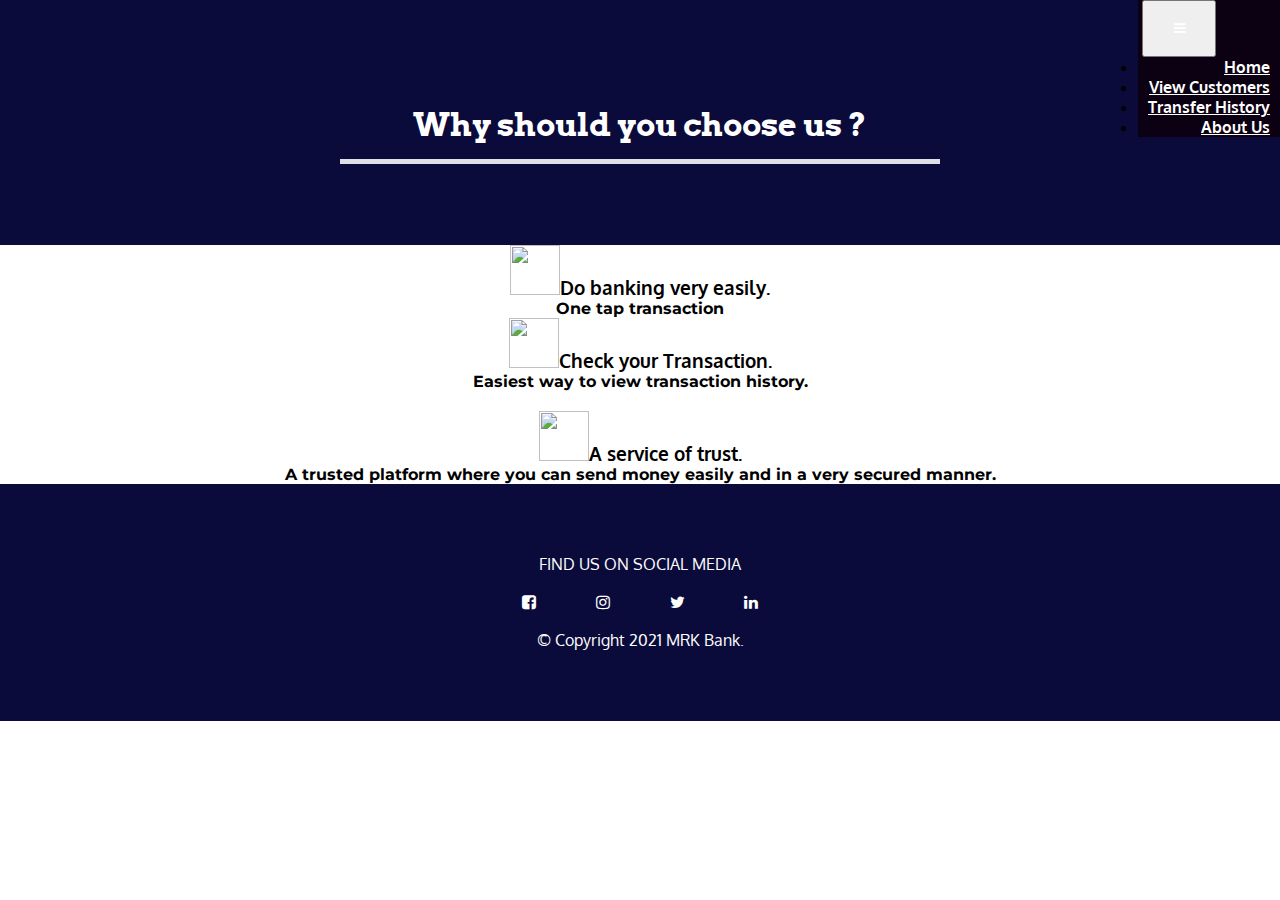
==== bank.html @ 0efd2530 "Rename admin.html to bank.html" ====
<html>
<head>
<title>Bank Info</title>
<link rel="stylesheet" href="style.css" >
<!-- CSS -->
<link rel="stylesheet" 
href="https://cdn.jsdelivr.net/npm/bootstrap@4.5.3/dist/css/bootstrap.min.css" integrity="sha384-TX8t27EcRE3e/ihU7zmQxVncDAy5uIKz4rEkgIXeMed4M0jlfIDPvg6uqKI2xXr2" crossorigin="anonymous">
<script src="https://code.jquery.com/jquery-3.5.1.slim.min.js" integrity="sha384-DfXdz2htPH0lsSSs5nCTpuj/zy4C+OGpamoFVy38MVBnE+IbbVYUew+OrCXaRkfj" crossorigin="anonymous"></script>
<script src="https://cdn.jsdelivr.net/npm/bootstrap@4.5.3/dist/js/bootstrap.bundle.min.js" integrity="sha384-ho+j7jyWK8fNQe+A12Hb8AhRq26LrZ/JpcUGGOn+Y7RsweNrtN/tE3MoK7ZeZDyx" crossorigin="anonymous"></script>
 <!-- Google fonts -->
  <link href="https://fonts.googleapis.com/css2?family=Ubuntu&display=swap" rel="stylesheet">
  <link href="https://fonts.googleapis.com/css2?family=Montserrat:ital,wght@1,300&display=swap" rel="stylesheet">
  <link href="https://fonts.googleapis.com/css2?family=Oxygen:wght@300;400;700&display=swap" rel="stylesheet"
          type='text/css'>
  <link href="https://fonts.googleapis.com/css2?family=Arvo:ital,wght@1,700&display=swap" rel="stylesheet">
  <link href="https://fonts.googleapis.com/css2?family=Montserrat:ital,wght@1,200&display=swap" rel="stylesheet">

</head>
<body>
<section id="nav-bar">
<nav class="navbar navbar-expand-lg navbar-light">
  <a class="navbar-brand" href="#"><img src=""></a>
  <button class="navbar-toggler" type="button" data-toggle="collapse" data-target="#navbarNav" aria-controls="navbarNav" aria-expanded="false" aria-label="Toggle navigation">
    <i class="fa fa-bars"="true"></i>
  </button>
  <div class="collapse navbar-collapse" id="navbarNavDropdown">
              <ul class="navbar-nav">
                <li class="nav-item">
                 <!-- <a class="nav-link text-white" href="/">Home <span class="sr-only">(current)</span></a>-->
				  <a class="nav-link" href="index.html">Home</a>
                </li>
                <li class="nav-item">
                  <a class="nav-link" href="customer.html">View Customers </a>
                 </li>
                 </li>
                <li class="nav-item">
                  <a class="nav-link" href="customer.html">Transfer History</a>
                </li>
   
                <li class="nav-item">
                  <a class="nav-link" href="bank.html">About Us<span class="sr-only">(current)</span></a>
      </li>
	  </ul>
  </div>
</nav>
</section>
<!----------------------------------------->

<section id="action" class="coloured-section">
    <h1 class="title">Why should you choose us ?</h1>
  </section>
  <section id="features1" class="white-section">
        <div class="row text-center">
          <div class="feature-boxes col-lg-4 col-md-6">
            <h3 class="feature-title">
              <img src="logo for website.png" width="50px" height="50px">Do banking very easily.</h3>
            <p>One tap transaction</p>
          </div>
          <div class="feature-boxes col-lg-4 col-md-6">
            <h3 class="feature-title"><img src="logo for website.png" width="50px" height="50px">Check your Transaction.</h3>
            <p>Easiest way to view transaction history.</p><br>
          </div>
          <div class="feature-boxes col-lg-4 col-md-6">
            <h3 class="feature-title"><img src="logo for website.png" width="50px" height="50px">A service of trust.</h3>
            <p>A trusted platform where you can send money easily and in a very secured manner.</p>
          </div>
    </div>
    </section>
    
    <!---Action -->
    <footer id="footer" class="coloured-section">
      <p>FIND US ON SOCIAL MEDIA</p>
    <link rel="stylesheet" href="https://cdnjs.cloudflare.com/ajax/libs/font-awesome/4.7.0/css/font-awesome.min.css">
        <i class="social-icon fa fa-facebook-square"aria-hidden></i>
        <i class="social-icon fa fa-instagram" aria-hidden="true"></i>
      <i class="social-icon fa fa-twitter" aria-hidden="true"></i>
        <i class="social-icon fa fa-linkedin" aria-hidden="true"></i>
        <p>© Copyright 2021 MRK Bank.</p>
      </footer>
    </body>
    </html>
---- style.css ----
*{
	margin:0;
	padding:0;
}
body
{
	font-family:'Oxygen',sans-serif;
}
#nav-bar
{
	background-color:#0c0113;
	position:static;
	top:0;
	z-index:10;
	float: right;
}
.nav-link:hover{
    background-color:blue;
}
.nav-link {
	font-family:'Oxygen',sans-serif;

	
}
.navbar
{
	
    padding: 0 !important;
}
navbar-brand img
{
	height:40px;
	padding-left:20px;
}
.navbar-nav li
{
	padding: 0 10px;
}
.navbar-nav li a
{
color:#fff !important;
font-weight:600;
float:right;
text-align:left;
}
.fa-bars
{
	color:#fff;
	font-size:30p !important;
}
.navbar-toggler
{
	outline:none !important;
}
/*---banner section--*/
#main
{
	text-align: center;
	font-weight: bold ;

background-color:#0a0b3b;
color:#fff;
padding-top:5%;	
}
.container h1 {
	font-family: 'Arvo', serif;
}
.container img{ 
	padding-bottom: 10px;
}

/*---service section---*/
#features1
{
	text-align:center;
	font-family:'Oxygen',sans-serif;
	
}
 #features
 {
     text-align: center;
	 font-family:'Oxygen',sans-serif;
	 padding: 10% 15%; background-image:url("./IMG_15022021_130857_\(1600_x_600_pixel\).jpg");
	
 }
 .features1 h3
{
	text-shadow: royalblue;
	padding:5px;
	margin-top:25px;
	text-transform:uppercase;
	font-family:'Oxygen',sans-serif;
}
#features1 p{
	font-family: 'Montserrat', sans-serif;
	text-align:center;
	text-shadow: royalblue;
	font-weight: bold;
}

.features h3
{
	padding:5px;
	margin-top:25px;
	text-transform:uppercase;
	font-family:'Oxygen',sans-serif;
}
.title::before
{
	font-family: 'Arvo', serif;
	content:'';
	background:#dfdfe7;
	height:5px;
	width:600px;
	margin-left:auto;
	margin-right:auto;
	display:block;
	transform:translatey(63px);
}
.title::after
{
	font-family: 'Arvo', serif;
	content:'';
	background:#e9e9ee;
	height:10px;
	width:50px;
	margin-left:auto;
	margin-right:auto;
    margin-bottom:40px;
	transform:translatey(8px);
}
#features .btn-primary
{
	box-shadow:none;
	padding:10px 25px;
	border:none;
	align-content: center;
	background-image:linear-gradient(to right,#a517ba,#5f1782)
}
/* Action*/
  #action{
    background-color:#0a0b3b;
    padding: 7.5% 15%;
    text-align: center;
	font-family: 'Arvo', serif;
    line-height: 1.5;
    color: #fff;
  }
  .main{
    font-size: 3rem;
    line-height: 1.5;
    padding: 10px 0px;
  }
.fa {
  padding: 20px;
  font-size: 30px;
  width: 30px;
  text-align: center;
  text-decoration: none;
  border-radius: 50%;
}

/* footer */
#footer{
	font-family:'Oxygen',sans-serif;
	background-color:#0a0b3b;
    color:#fff;
    padding: 5.5% 25%;
    text-align: center;
}
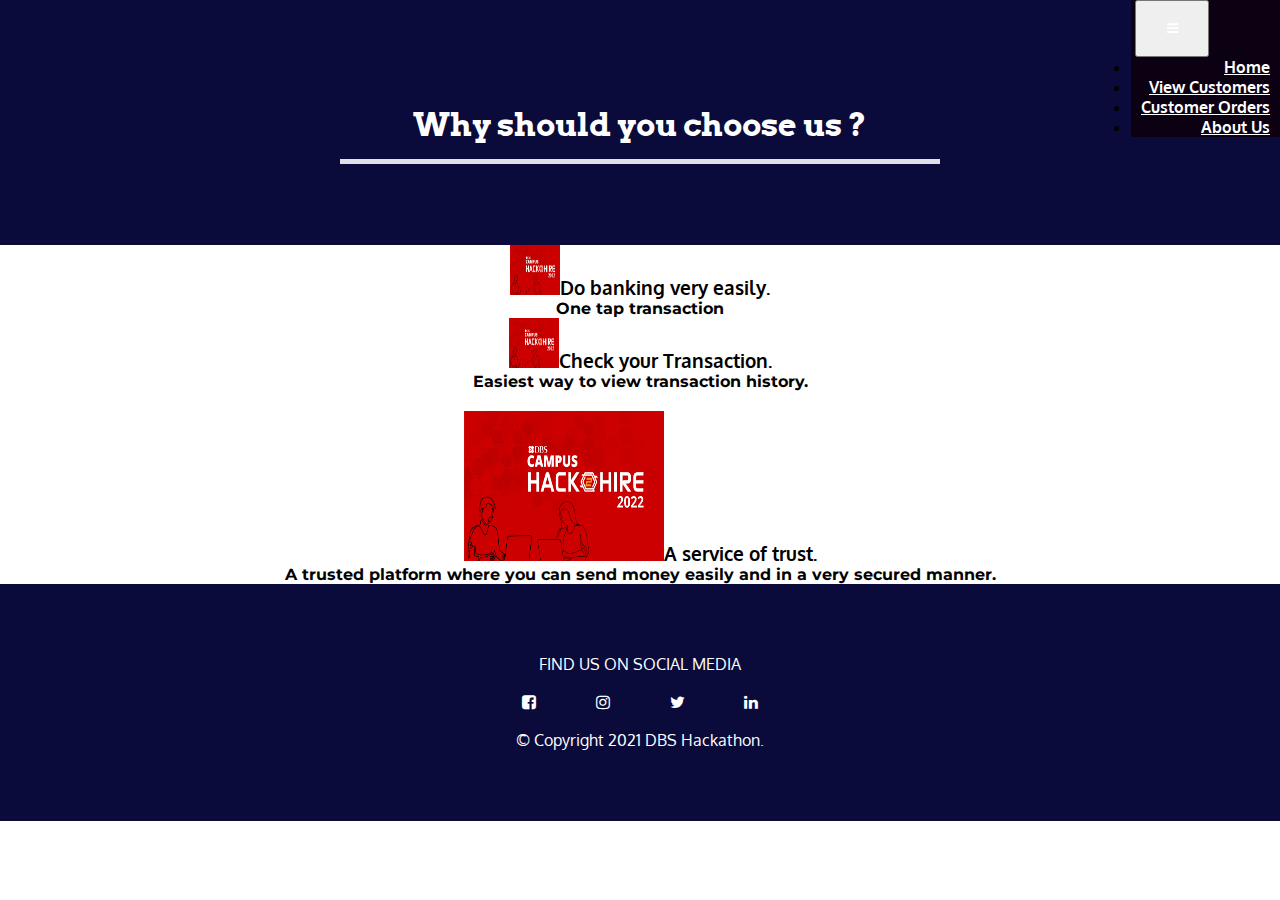
==== commit 34810144: "Update bank.html" ====
--- a/bank.html
+++ b/bank.html
@@ -34,7 +34,7 @@
                  </li>
                  </li>
                 <li class="nav-item">
-                  <a class="nav-link" href="customer.html">Transfer History</a>
+                  <a class="nav-link" href="customer.html">Customer Orders</a>
                 </li>
    
                 <li class="nav-item">
@@ -61,7 +61,7 @@
             <p>Easiest way to view transaction history.</p><br>
           </div>
           <div class="feature-boxes col-lg-4 col-md-6">
-            <h3 class="feature-title"><img src="logo for website.png" width="50px" height="50px">A service of trust.</h3>
+            <h3 class="feature-title"><img src="logo for website.png" width="200px" height="150px">A service of trust.</h3>
             <p>A trusted platform where you can send money easily and in a very secured manner.</p>
           </div>
     </div>
@@ -75,7 +75,7 @@
         <i class="social-icon fa fa-instagram" aria-hidden="true"></i>
       <i class="social-icon fa fa-twitter" aria-hidden="true"></i>
         <i class="social-icon fa fa-linkedin" aria-hidden="true"></i>
-        <p>© Copyright 2021 MRK Bank.</p>
+        <p>© Copyright 2021 DBS Hackathon.</p>
       </footer>
     </body>
     </html>
